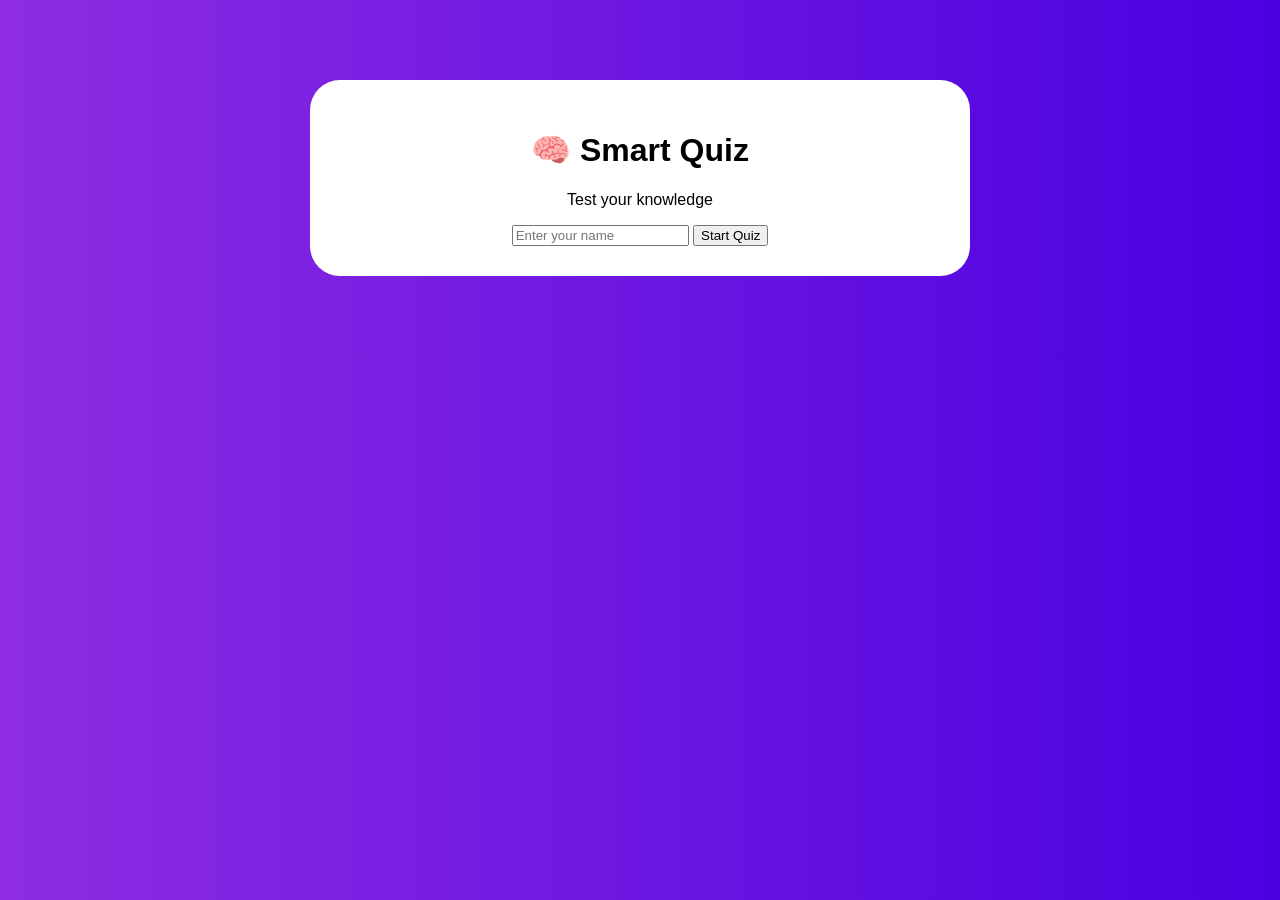
==== index.html @ e3e39f82 "add" ====
<!DOCTYPE html>
<html>
<head>
  <title>Quiz App</title>
  <link rel="stylesheet" href="style.css">
</head>
<body>

<div class="container">
  <h1>🧠 Smart Quiz</h1>
  <p>Test your knowledge</p>

  <input type="text" id="username" placeholder="Enter your name">

  <button onclick="startQuiz()">Start Quiz</button>
</div>

<script>
function startQuiz() {
  let user = document.getElementById("username").value;
  localStorage.setItem("user", user);
  window.location = "quiz.html";
}
</script>

</body>
</html>
---- style.css ----
body {
  font-family: Arial;
  background: linear-gradient(to right, #8e2de2, #4a00e0);
}

.container {
  width: 600px;
  max-width: 90%;
  margin: 80px auto;
  background: white;
  padding: 30px;
  border-radius: 30px;
  text-align: center;
}

.option {
  width: 100%;
  padding: 10px;
  margin: 6px;
  border-radius: 10px;
  border: none;
  background: #eee;
  cursor: pointer;
  transition: 0.3s;
}

.option:hover {
  background: #ddd;
}

/* Selected option */
.selected {
  background: #4a00e0 !important;
  color: white;
}

.nav {
  display: flex;
  justify-content: space-between;
  margin-top: 10px;
}

.nav button {
  width: 48%;
  padding: 10px;
  border: none;
  border-radius: 10px;
  background: #4a00e0;
  color: white;
}

.progress {
  width: 100%;
  height: 10px;
  background: #ddd;
  border-radius: 10px;
  margin-bottom: 10px;
}

#progress-bar {
  height: 10px;
  width: 0%;
  background: blue;
  border-radius: 10px;
}
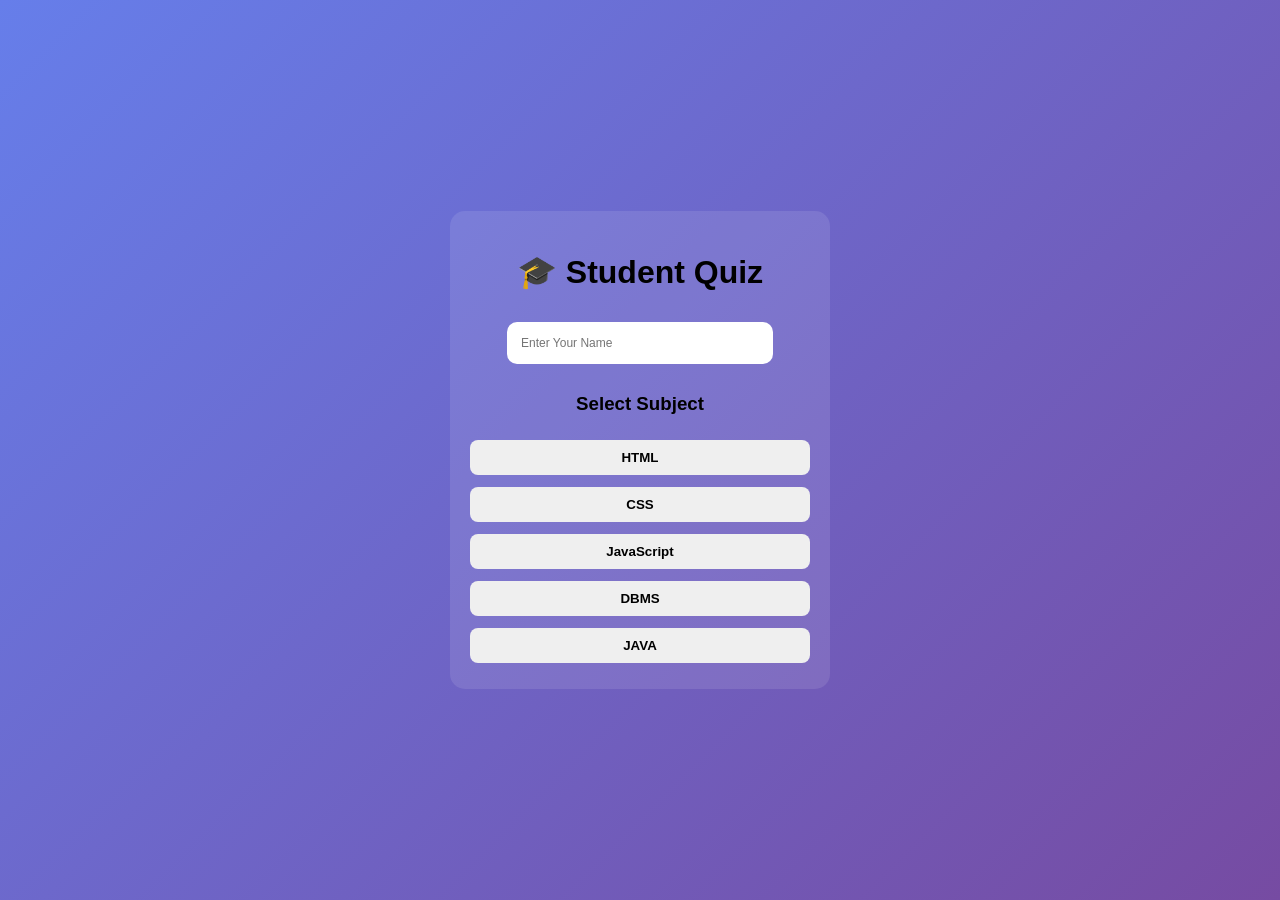
==== commit 42a83160: "add" ====
--- a/index.html
+++ b/index.html
@@ -6,20 +6,35 @@
 </head>
 <body>
 
-<div class="container">
-  <h1>🧠 Smart Quiz</h1>
-  <p>Test your knowledge</p>
+<div class="card">
+  <h1>🎓 Student Quiz</h1>
 
-  <input type="text" id="username" placeholder="Enter your name">
+  <input id="name" placeholder="Enter Your Name">
 
-  <button onclick="startQuiz()">Start Quiz</button>
+  <h3>Select Subject</h3>
+
+  <button onclick="start('HTML')">HTML</button>
+  <button onclick="start('CSS')">CSS</button>
+  <button onclick="start('JavaScript')">JavaScript</button>
+  <button onclick="start('DBMS')">DBMS</button>
+  <button onclick="start('JAVA')">JAVA</button>
 </div>
 
 <script>
-function startQuiz() {
-  let user = document.getElementById("username").value;
-  localStorage.setItem("user", user);
-  window.location = "quiz.html";
+function start(subject){
+  let name = document.getElementById("name").value;
+
+  if(name === ""){
+    alert("Enter name");
+    return;
+  }
+
+  localStorage.setItem("name", name);
+  localStorage.setItem("subject", subject);
+  localStorage.setItem("index", 0);
+  localStorage.setItem("score", 0);
+
+  window.location.href = "quiz.html";
 }
 </script>
 
--- a/style.css
+++ b/style.css
@@ -1,65 +1,84 @@
-body {
+body{
   font-family: Arial;
-  background: linear-gradient(to right, #8e2de2, #4a00e0);
+  background: linear-gradient(135deg,#667eea,#764ba2);
+  display:flex;
+  justify-content:center;
+  align-items:center;
+  height:100vh;
+  margin:0;
+  color:white;
 }
 
-.container {
-  width: 600px;
-  max-width: 90%;
-  margin: 80px auto;
-  background: white;
-  padding: 30px;
-  border-radius: 30px;
-  text-align: center;
+
+.card{
+  background: rgba(255,255,255,0.1);
+  padding:20px;
+  width:340px;
+  border-radius:15px;
+  text-align:center;
 }
 
-.option {
-  width: 100%;
-  padding: 10px;
-  margin: 6px;
+button{
+  width:100%;
+  padding:10px;
+  margin:6px 0;
+  border:none;
+  border-radius:8px;
+  cursor:pointer;
+  font-weight:bold;
+}
+
+.opt{
+  background:white;
+  color:black;
+}
+
+.btn-row{
+  display:flex;
+  justify-content:space-between;
+  gap:10px;
+  margin-top:15px;
+}
+
+.next-btn{
+  width:48%;
+  padding:10px;
+  border:none;
+  border-radius:10px;
+  background:#00c6ff;
+  color:white;
+  font-weight:bold;
+  cursor:pointer;
+}
+
+.submit-btn{
+  width:48%;
+  padding:10px;
+  border:none;
+  border-radius:10px;
+  background:#28a745;
+  color:white;
+  font-weight:bold;
+  cursor:pointer;
+}
+
+.next-btn:hover, .submit-btn:hover{
+  opacity:0.8;
+}
+
+h1{
+  color:black;
+}
+h3{
+  color:black;
+}
+
+input{
+  width: 70%;
+  padding: 14px;
+  font-size: 12px;
   border-radius: 10px;
   border: none;
-  background: #eee;
-  cursor: pointer;
-  transition: 0.3s;
+  margin: 10px 0;
 }
 
-.option:hover {
-  background: #ddd;
-}
-
-/* Selected option */
-.selected {
-  background: #4a00e0 !important;
-  color: white;
-}
-
-.nav {
-  display: flex;
-  justify-content: space-between;
-  margin-top: 10px;
-}
-
-.nav button {
-  width: 48%;
-  padding: 10px;
-  border: none;
-  border-radius: 10px;
-  background: #4a00e0;
-  color: white;
-}
-
-.progress {
-  width: 100%;
-  height: 10px;
-  background: #ddd;
-  border-radius: 10px;
-  margin-bottom: 10px;
-}
-
-#progress-bar {
-  height: 10px;
-  width: 0%;
-  background: blue;
-  border-radius: 10px;
-}
